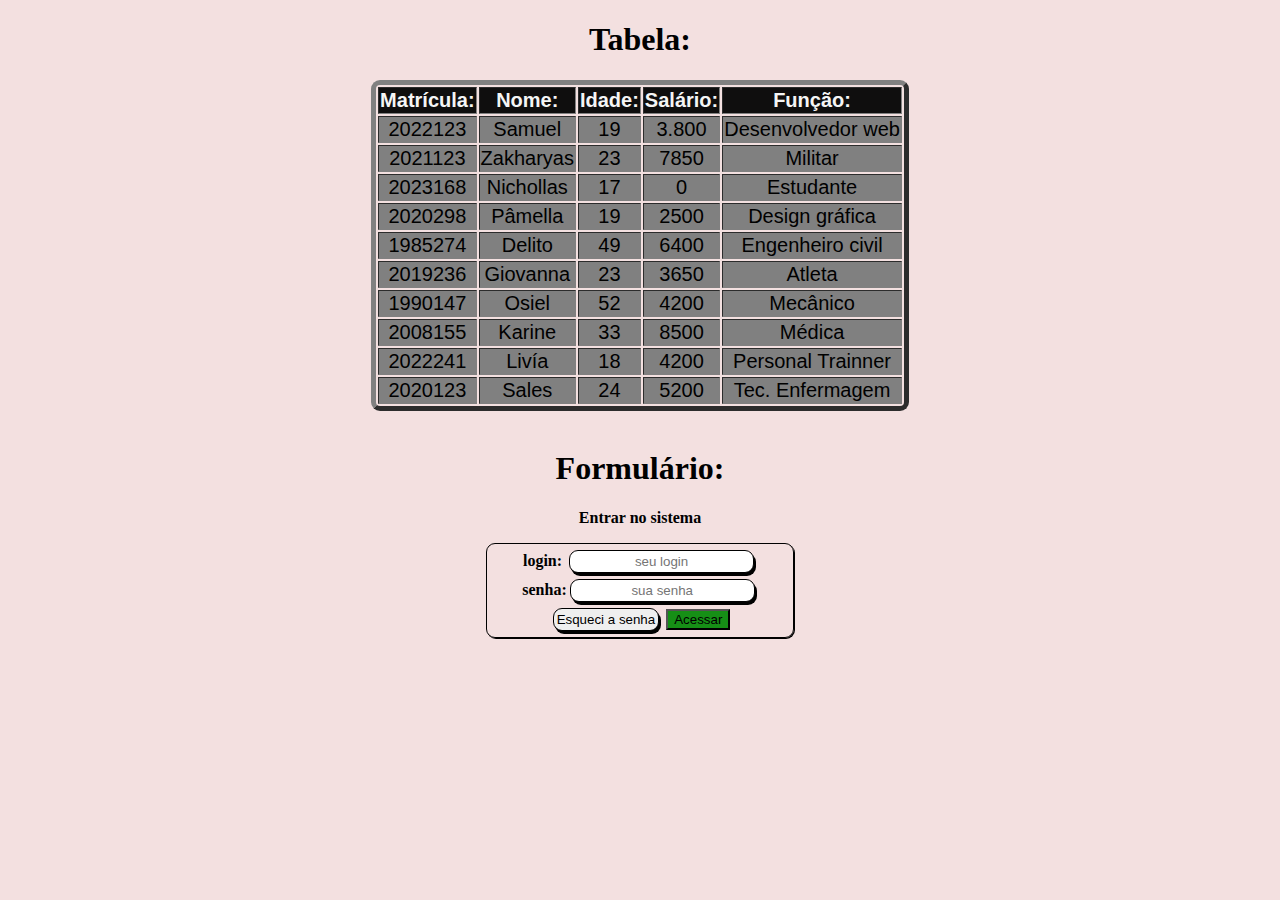
==== index.html @ 361fbbb0 "Initial commit" ====
<!DOCTYPE html>
<html lang="pt-br">

<head>
    <meta charset="UTF-8">
    <meta http-equiv="X-UA-Compatible" content="IE=edge">
    <meta name="viewport" content="width=device-width, initial-scale=1.0">
    <title>Tabelas e formulários</title>
    <link rel="shortcut icon" href="Graphics-Vibe-Developer-Html.ico" type="image/x-icon">
    <link rel="stylesheet" href="style.css">
</head>

<body>
    <!-- Criar uma página HTML com um formulário e uma tabela com campos de um tema livre. Tente estilizar com CSS tanto a tabela quanto o formulário. -->

    <h1>Tabela:</h1>

    <table border="5">
        <tr>
            <th>Matrícula:</th>
            <th>Nome:</th>
            <th>Idade:</th>
            <th>Salário:</th>
            <th>Função:</th>
        </tr>
        <tr>
            <td>2022123</td>
            <td>Samuel</td>
            <td>19</td>
            <td>3.800</td>
            <td>Desenvolvedor web</td>
        </tr>
        <tr>
            <td>2021123</td>
            <td>Zakharyas</td>
            <td>23</td>
            <td>7850</td>
            <td>Militar</td>
        <tr>
            <td>2023168</td>
            <td>Nichollas</td>
            <td>17</td>
            <td>0</td>
            <td>Estudante</td>
        </tr>
        <tr>
            <td>2020298</td>
            <td>Pâmella</td>
            <td>19</td>
            <td>2500</td>
            <td>Design gráfica</td>
        </tr>
        <tr>
            <td>1985274</td>
            <td>Delito</td>
            <td>49</td>
            <td>6400</td>
            <td>Engenheiro civil</td>
        </tr>
        <tr>
            <td>2019236</td>
            <td>Giovanna</td>
            <td>23</td>
            <td>3650</td>
            <td>Atleta</td>
        </tr>
        <tr>
            <td>1990147</td>
            <td>Osiel</td>
            <td>52</td>
            <td>4200</td>
            <td>Mecânico</td>
            <tr>
                <td>2008155</td>
                <td>Karine</td>
                <td>33</td>
                <td>8500</td>
                <td>Médica</td>
            </tr>
            <tr>
                <td>2022241</td>
                <td>Livía</td>
                <td>18</td>
                <td>4200</td>
                <td>Personal Trainner</td>
            </tr>
            <tr>
                <td>2020123</td>
                <td>Sales</td>
                <td>24</td>
                <td>5200</td>
                <td>Tec. Enfermagem</td>
            </tr>
    </table> 
<br>
    <h1>Formulário:</h1>

    <blockquote><b>Entrar no sistema</b> </blockquote>

   <div class="form"><form action="#" method="post">

      <b>login: </b><input type="text" name="nome" placeholder="seu login" required autocomplete="off"> <!-- maxlength limita caracteres -->
<br>        
       <b>senha:</b><input type="password" name="senha" placeholder="sua senha" required autocomplete="off">
<br>
        <input type="button" value="Esqueci a senha">

        <button >Acessar</button>

    </form></div> 
</body>
</html>
---- style.css ----
body{
    background-color: rgb(243, 224, 224);
}
h1, blockquote {
text-align: center;
}
table{
    font: normal 20px arial;
    text-align: center;
    margin: auto;
}
form{
    width: 300px;
    border:1.5px solid black;
    border-radius: 9px;
    margin: auto;
    padding: 3px;
    box-shadow: 1px 1px;
    text-align: center;
}
input{
    border:1.5px solid black;
    border-radius: 9px;
    margin: 3px;
    padding: 3px;
    box-shadow: 2px 3px;
    text-align: center;
}
button{
    background-color: rgb(22, 143, 22);
    cursor: pointer;
}
th{ color: whitesmoke;
    background-color: rgb(15, 14, 14);
}
tr{
    background-color: grey;
}
tr:hover{
    background-color: aquamarine;
}
table{
    border-radius: 9px;
}
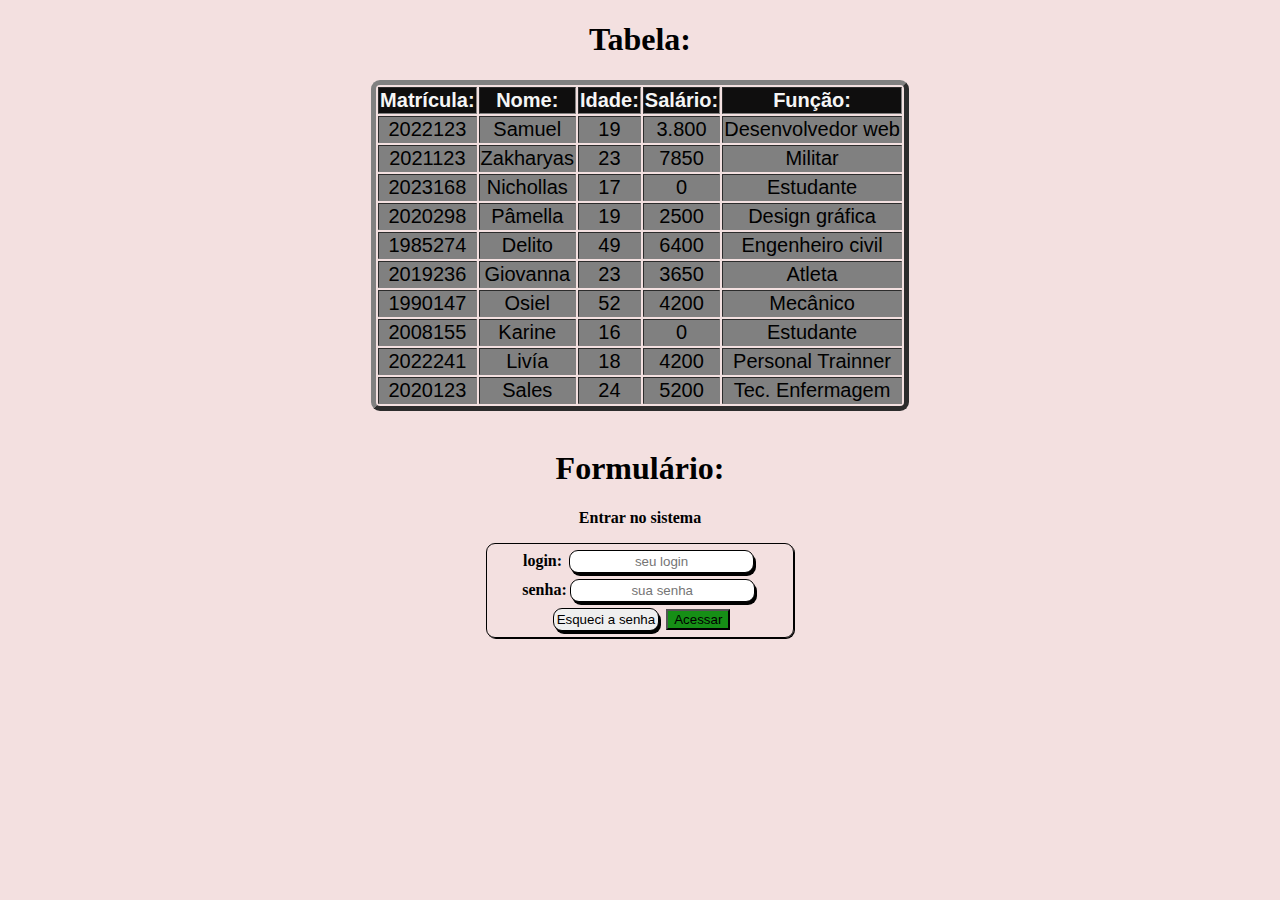
==== commit 60829c0d: "atualização" ====
--- a/index.html
+++ b/index.html
@@ -73,9 +73,9 @@
             <tr>
                 <td>2008155</td>
                 <td>Karine</td>
-                <td>33</td>
-                <td>8500</td>
-                <td>Médica</td>
+                <td>16</td>
+                <td>0</td>
+                <td>Estudante</td>
             </tr>
             <tr>
                 <td>2022241</td>
